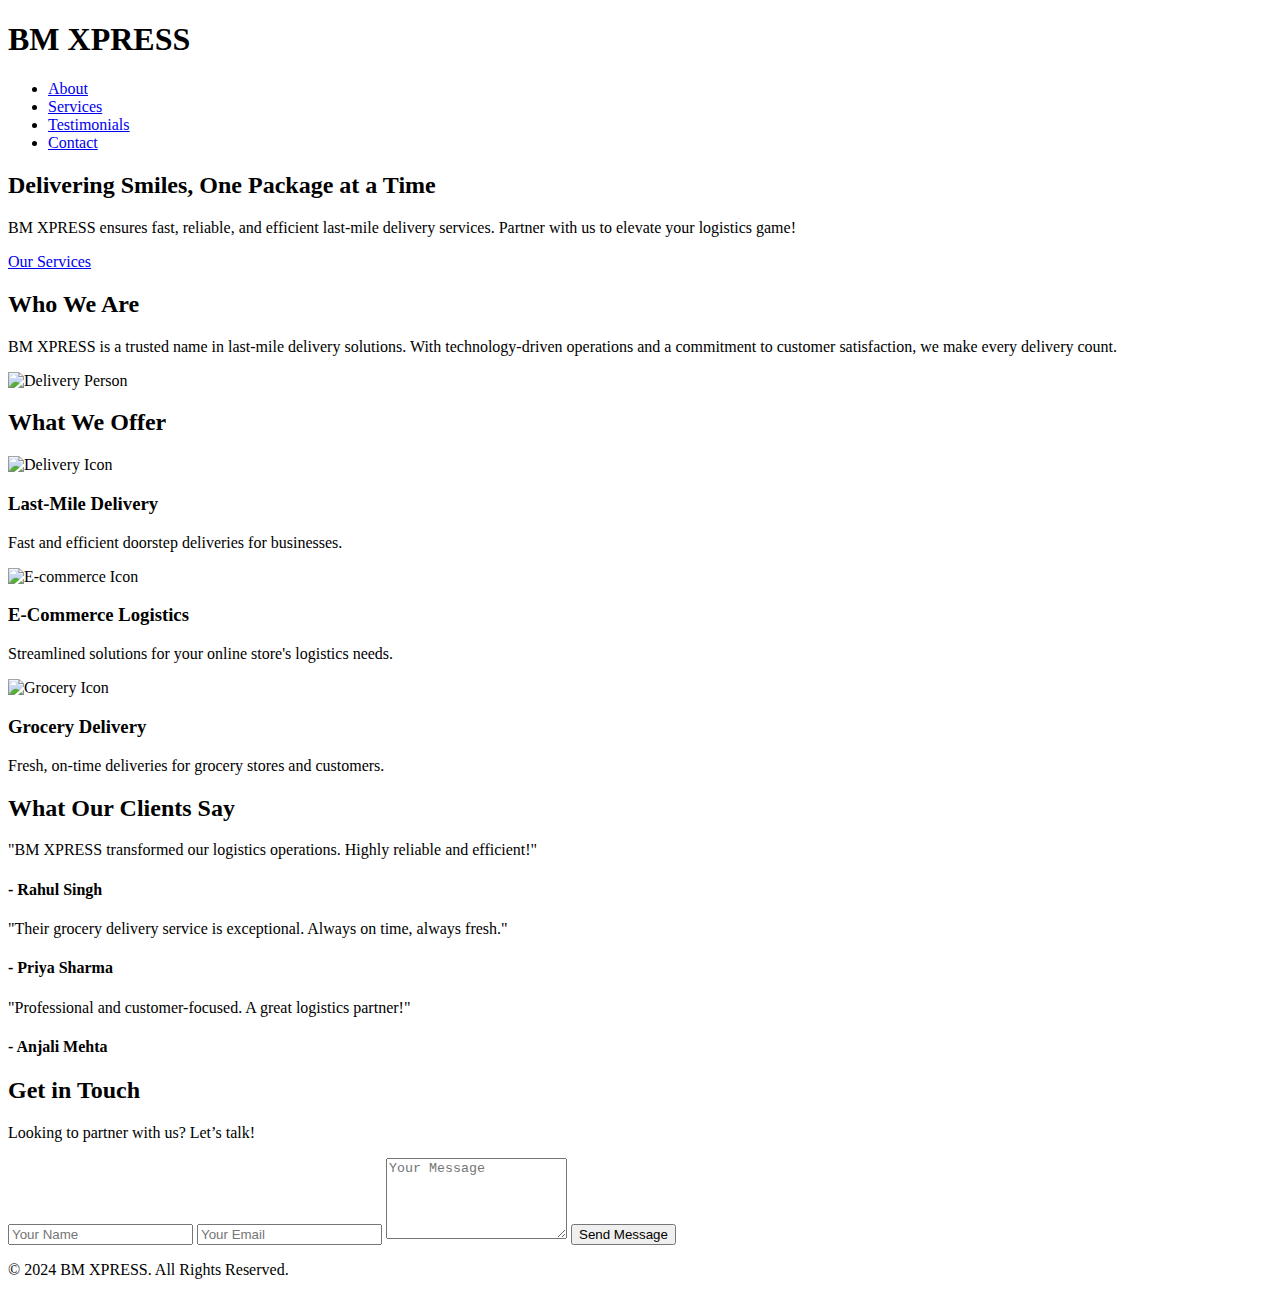
==== ind.html @ 35d8489a "Add files via upload" ====
<!DOCTYPE html>
<html lang="en">
<head>
    <meta charset="UTF-8">
    <meta name="viewport" content="width=device-width, initial-scale=1.0">
    <title>BM XPRESS - Delivering Excellence</title>
    <link rel="stylesheet" href="styles.css">
    <script src="script.js" defer></script>
</head>
<body>
    <!-- Header -->
    <header class="header">
        <div class="container">
            <h1 class="logo">BM XPRESS</h1>
            <nav class="nav">
                <ul>
                    <li><a href="#about">About</a></li>
                    <li><a href="#services">Services</a></li>
                    <li><a href="#testimonials">Testimonials</a></li>
                    <li><a href="#contact">Contact</a></li>
                </ul>
            </nav>
        </div>
    </header>

    <!-- Hero Section -->
    <section class="hero">
        <div class="container">
            <h2>Delivering Smiles, One Package at a Time</h2>
            <p>BM XPRESS ensures fast, reliable, and efficient last-mile delivery services. Partner with us to elevate your logistics game!</p>
            <a href="#services" class="cta-button">Our Services</a>
        </div>
    </section>

    <!-- About Section -->
    <section id="about" class="about">
        <div class="container">
            <h2>Who We Are</h2>
            <p>BM XPRESS is a trusted name in last-mile delivery solutions. With technology-driven operations and a commitment to customer satisfaction, we make every delivery count.</p>
            <img src="about-image.jpg" alt="Delivery Person" class="about-image">
        </div>
    </section>

    <!-- Services Section -->
    <section id="services" class="services">
        <div class="container">
            <h2>What We Offer</h2>
            <div class="service-cards">
                <div class="card">
                    <img src="delivery-icon.png" alt="Delivery Icon">
                    <h3>Last-Mile Delivery</h3>
                    <p>Fast and efficient doorstep deliveries for businesses.</p>
                </div>
                <div class="card">
                    <img src="ecommerce-icon.png" alt="E-commerce Icon">
                    <h3>E-Commerce Logistics</h3>
                    <p>Streamlined solutions for your online store's logistics needs.</p>
                </div>
                <div class="card">
                    <img src="grocery-icon.png" alt="Grocery Icon">
                    <h3>Grocery Delivery</h3>
                    <p>Fresh, on-time deliveries for grocery stores and customers.</p>
                </div>
            </div>
        </div>
    </section>

    <!-- Testimonials Section -->
    <section id="testimonials" class="testimonials">
        <div class="container">
            <h2>What Our Clients Say</h2>
            <div class="testimonials-grid">
                <div class="testimonial">
                    <p>"BM XPRESS transformed our logistics operations. Highly reliable and efficient!"</p>
                    <h4>- Rahul Singh</h4>
                </div>
                <div class="testimonial">
                    <p>"Their grocery delivery service is exceptional. Always on time, always fresh."</p>
                    <h4>- Priya Sharma</h4>
                </div>
                <div class="testimonial">
                    <p>"Professional and customer-focused. A great logistics partner!"</p>
                    <h4>- Anjali Mehta</h4>
                </div>
            </div>
        </div>
    </section>

    <!-- Contact Section -->
    <section id="contact" class="contact">
        <div class="container">
            <h2>Get in Touch</h2>
            <p>Looking to partner with us? Let’s talk!</p>
            <form action="submit-form.php" method="POST">
                <input type="text" name="name" placeholder="Your Name" required>
                <input type="email" name="email" placeholder="Your Email" required>
                <textarea name="message" placeholder="Your Message" rows="5" required></textarea>
                <button type="submit" class="cta-button">Send Message</button>
            </form>
        </div>
    </section>

    <!-- Footer -->
    <footer class="footer">
        <div class="container">
            <p>&copy; 2024 BM XPRESS. All Rights Reserved.</p>
        </div>
    </footer>
</body>
</html>
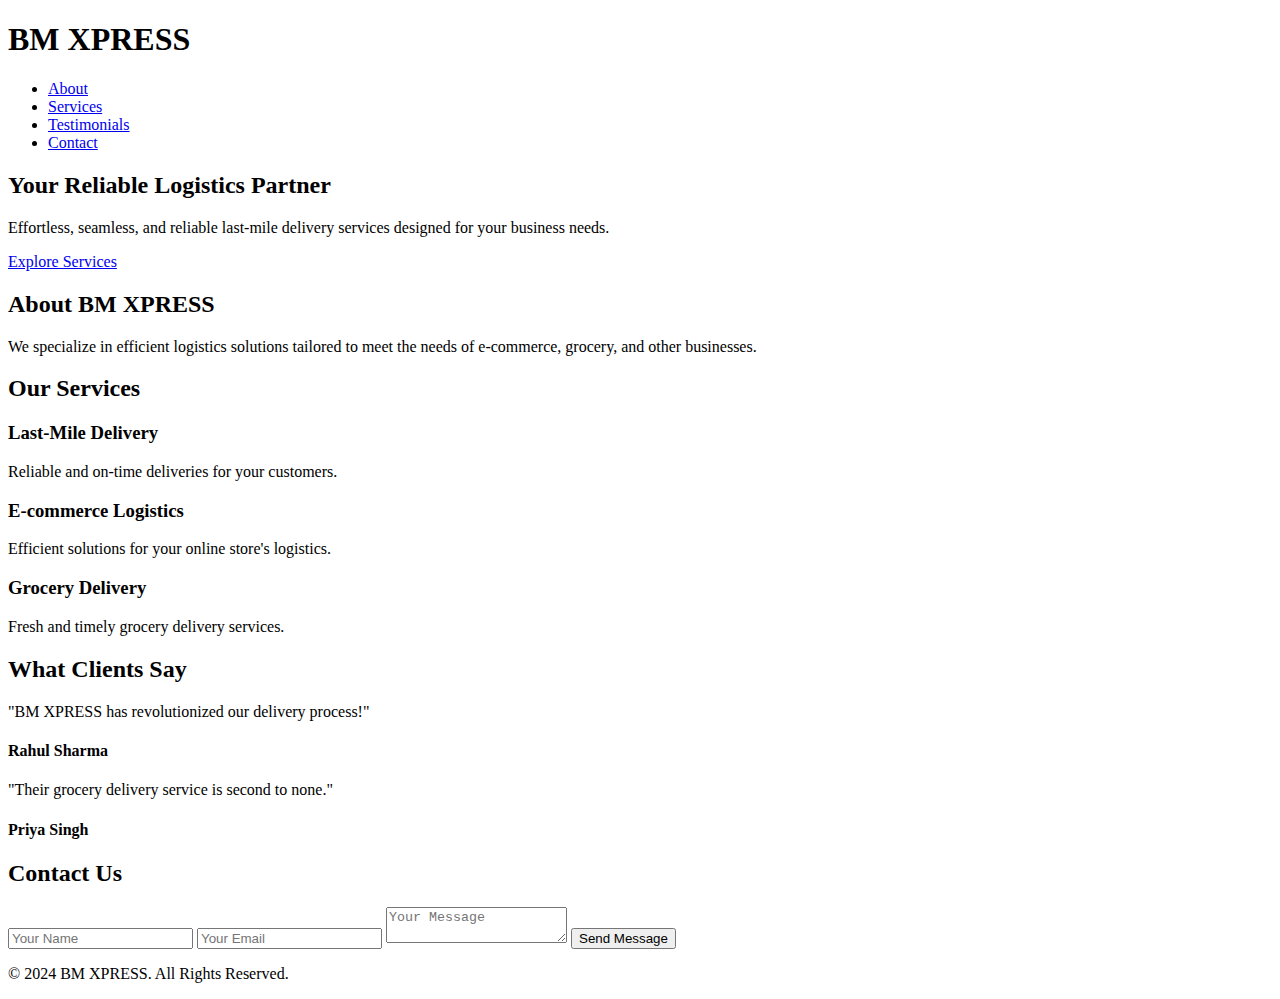
==== commit 604edcb4: "Update ind.html" ====
--- a/ind.html
+++ b/ind.html
@@ -5,7 +5,6 @@
     <meta name="viewport" content="width=device-width, initial-scale=1.0">
     <title>BM XPRESS - Delivering Excellence</title>
     <link rel="stylesheet" href="styles.css">
-    <script src="script.js" defer></script>
 </head>
 <body>
     <!-- Header -->
@@ -26,40 +25,36 @@
     <!-- Hero Section -->
     <section class="hero">
         <div class="container">
-            <h2>Delivering Smiles, One Package at a Time</h2>
-            <p>BM XPRESS ensures fast, reliable, and efficient last-mile delivery services. Partner with us to elevate your logistics game!</p>
-            <a href="#services" class="cta-button">Our Services</a>
+            <h2>Your Reliable Logistics Partner</h2>
+            <p>Effortless, seamless, and reliable last-mile delivery services designed for your business needs.</p>
+            <a href="#services" class="cta-button">Explore Services</a>
         </div>
     </section>
 
     <!-- About Section -->
     <section id="about" class="about">
         <div class="container">
-            <h2>Who We Are</h2>
-            <p>BM XPRESS is a trusted name in last-mile delivery solutions. With technology-driven operations and a commitment to customer satisfaction, we make every delivery count.</p>
-            <img src="about-image.jpg" alt="Delivery Person" class="about-image">
+            <h2>About BM XPRESS</h2>
+            <p>We specialize in efficient logistics solutions tailored to meet the needs of e-commerce, grocery, and other businesses.</p>
         </div>
     </section>
 
     <!-- Services Section -->
     <section id="services" class="services">
         <div class="container">
-            <h2>What We Offer</h2>
-            <div class="service-cards">
-                <div class="card">
-                    <img src="delivery-icon.png" alt="Delivery Icon">
+            <h2>Our Services</h2>
+            <div class="service-grid">
+                <div class="service-card">
                     <h3>Last-Mile Delivery</h3>
-                    <p>Fast and efficient doorstep deliveries for businesses.</p>
+                    <p>Reliable and on-time deliveries for your customers.</p>
                 </div>
-                <div class="card">
-                    <img src="ecommerce-icon.png" alt="E-commerce Icon">
-                    <h3>E-Commerce Logistics</h3>
-                    <p>Streamlined solutions for your online store's logistics needs.</p>
+                <div class="service-card">
+                    <h3>E-commerce Logistics</h3>
+                    <p>Efficient solutions for your online store's logistics.</p>
                 </div>
-                <div class="card">
-                    <img src="grocery-icon.png" alt="Grocery Icon">
+                <div class="service-card">
                     <h3>Grocery Delivery</h3>
-                    <p>Fresh, on-time deliveries for grocery stores and customers.</p>
+                    <p>Fresh and timely grocery delivery services.</p>
                 </div>
             </div>
         </div>
@@ -68,19 +63,15 @@
     <!-- Testimonials Section -->
     <section id="testimonials" class="testimonials">
         <div class="container">
-            <h2>What Our Clients Say</h2>
+            <h2>What Clients Say</h2>
             <div class="testimonials-grid">
                 <div class="testimonial">
-                    <p>"BM XPRESS transformed our logistics operations. Highly reliable and efficient!"</p>
-                    <h4>- Rahul Singh</h4>
+                    <p>"BM XPRESS has revolutionized our delivery process!"</p>
+                    <h4>Rahul Sharma</h4>
                 </div>
                 <div class="testimonial">
-                    <p>"Their grocery delivery service is exceptional. Always on time, always fresh."</p>
-                    <h4>- Priya Sharma</h4>
-                </div>
-                <div class="testimonial">
-                    <p>"Professional and customer-focused. A great logistics partner!"</p>
-                    <h4>- Anjali Mehta</h4>
+                    <p>"Their grocery delivery service is second to none."</p>
+                    <h4>Priya Singh</h4>
                 </div>
             </div>
         </div>
@@ -89,12 +80,11 @@
     <!-- Contact Section -->
     <section id="contact" class="contact">
         <div class="container">
-            <h2>Get in Touch</h2>
-            <p>Looking to partner with us? Let’s talk!</p>
-            <form action="submit-form.php" method="POST">
-                <input type="text" name="name" placeholder="Your Name" required>
-                <input type="email" name="email" placeholder="Your Email" required>
-                <textarea name="message" placeholder="Your Message" rows="5" required></textarea>
+            <h2>Contact Us</h2>
+            <form>
+                <input type="text" placeholder="Your Name" required>
+                <input type="email" placeholder="Your Email" required>
+                <textarea placeholder="Your Message"></textarea>
                 <button type="submit" class="cta-button">Send Message</button>
             </form>
         </div>
